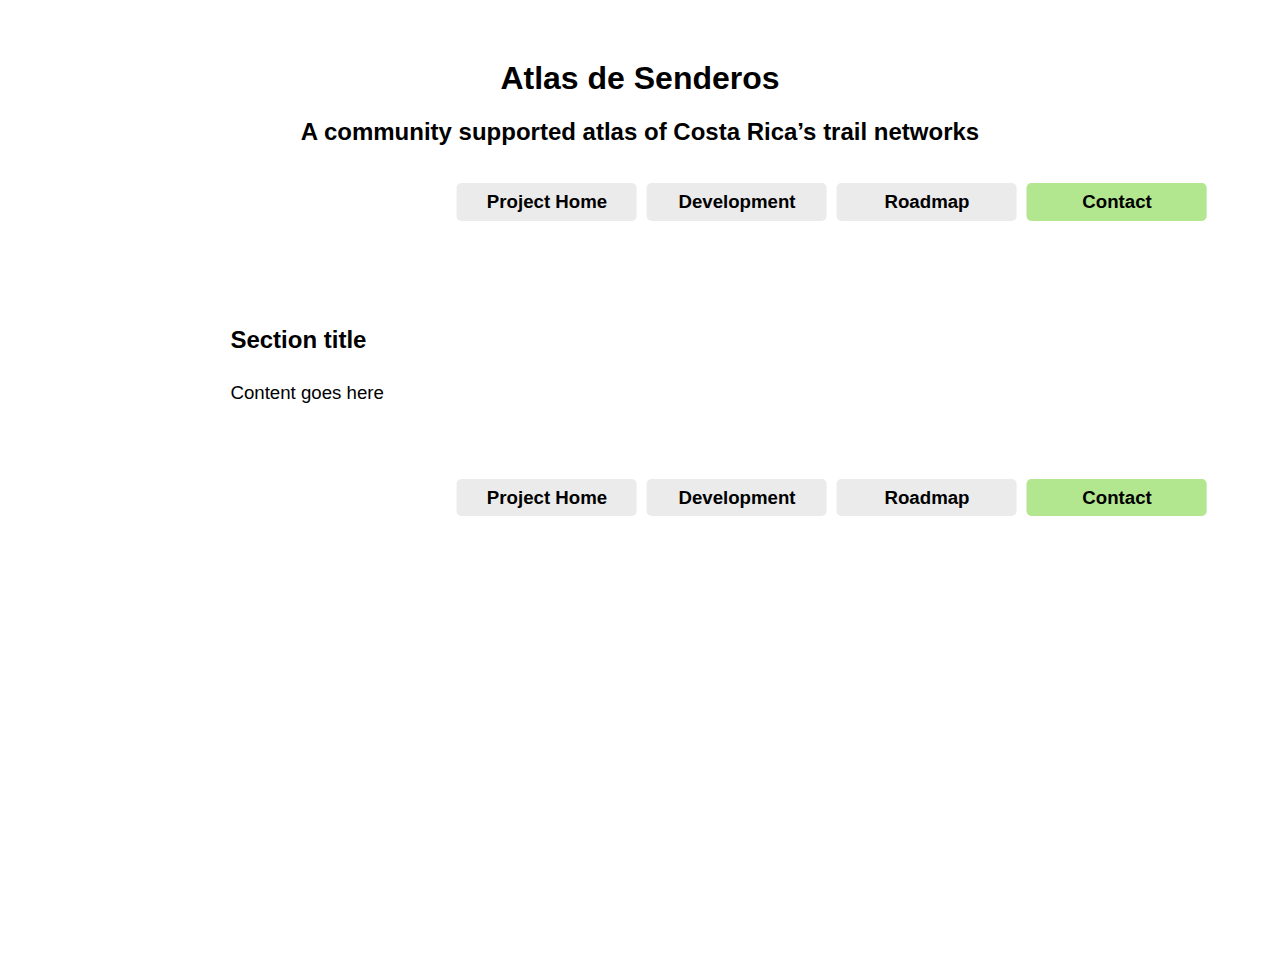
==== contact.html @ 380e5d2e "webpage updates" ====
<!DOCTYPE html>
<html>

<head>
  <title>Atlas de Senderos - Development</title>
  <meta charset="utf-8" />
  <meta name="viewport" content="initial-scale=1,maximum-scale=1,user-scalable=no">

  <style type="text/css">
  </style>

  <!-- Adding styling from CSS file -->
  <link rel="stylesheet" href="styles.css">
</head>

<body>
<!-- Page header -->
  <div id="title">
    <h1>Atlas de Senderos</h1>
    <h2>A community supported atlas of Costa Rica’s trail networks</h2>
  </div>

<!-- Nav buttons -->
  <div class="container">
    <div class="center">
      <ul>
        <li><a href="index.html" target="_self">Project Home</a></li>
        <li><a href="development.html" target="_self">Development</a></li>
        <li><a href="roadmap.html" target="_self">Roadmap</a></li>
        <li><a class="active" href=# target="_self">Contact</a></li>
      </ul>
    </div>
  </div>

  <!-- Project description -->
  <div>
    <h2>Section title</h2>
    <p>Content goes here</p>
  </div>


  <!-- Page footer for buttons and other details -->
  <footer>
    <!-- Nav buttons -->
      <div class="container">
        <div class="center">
          <ul>
            <li><a href="index.html" target="_self">Project Home</a></li>
            <li><a href="development.html" target="_self">Development</a></li>
            <li><a href="roadmap.html" target="_self">Roadmap</a></li>
            <li><a class="active" href=# target="_self">Contact</a></li>
          </ul>
        </div>
      </div>
  </footer>

</body>

<script>

</script>

</html>
---- styles.css ----
body {
  padding: 0;
  margin: 0;
}
html, body{
  height: 100%;
  width: 80%;
  margin: auto;
}
h1, h2, h3, h4, h5, p, a, ul, li {
  font-family: Tahoma, Geneva, sans-serif;
}
p, li{
  font-size: 14pt;
  line-height: 2em;
}
h1,h2{
}
iframe{
  width: 100%;
  height: 800px;}
div{
  margin-top:60px;
}
#title {
  text-align: center;
}

/*For partner logos*/
#partners{
  width: 50%;
  margin: auto;
  margin-top: 10px;
}
#partners h2{
  text-align: center;
}
#partners img{
  display: block;
  margin-left: auto;
  margin-right: auto;
}

/* Centering navigation buttons*/
.container {
  height: 100px;
  position: relative;
  background-color: ;
  margin:0;
}
.center {
  margin: auto;
  position: absolute;
  transform: translate(30%);
}
.container ul {
 list-style-type: none;
 padding: 1px;
 overflow: hidden;
 font-size: 100%;
 font-weight: bold;
 font-family: Arial, Helvetica, sans-serif
 color: black
}

.container li {
 float:left;
 width: 180px;
 margin-right: 10px;
 background-color: #ebebeb;
 border-radius: 5px;
 color:black;
 font-family: Arial, Helvetica, sans-serif

}

/* Add a border to all( but not the last) list items */
.container li:last-child {
 border-right: none;
 margin-right: 0px;
}

.container li a {
 display: block;
 color: black;
 text-align: center;
 padding: 0;
 text-decoration: none;
 font-family: Arial, Helvetica, sans-serif;
 border-radius: inherit
}

/* Links will change color when hovered over */
.container li a:hover, .active {
 background-color: #b2e68f;
}

/* style footer */
footer {
  margin-top: 50px;
}
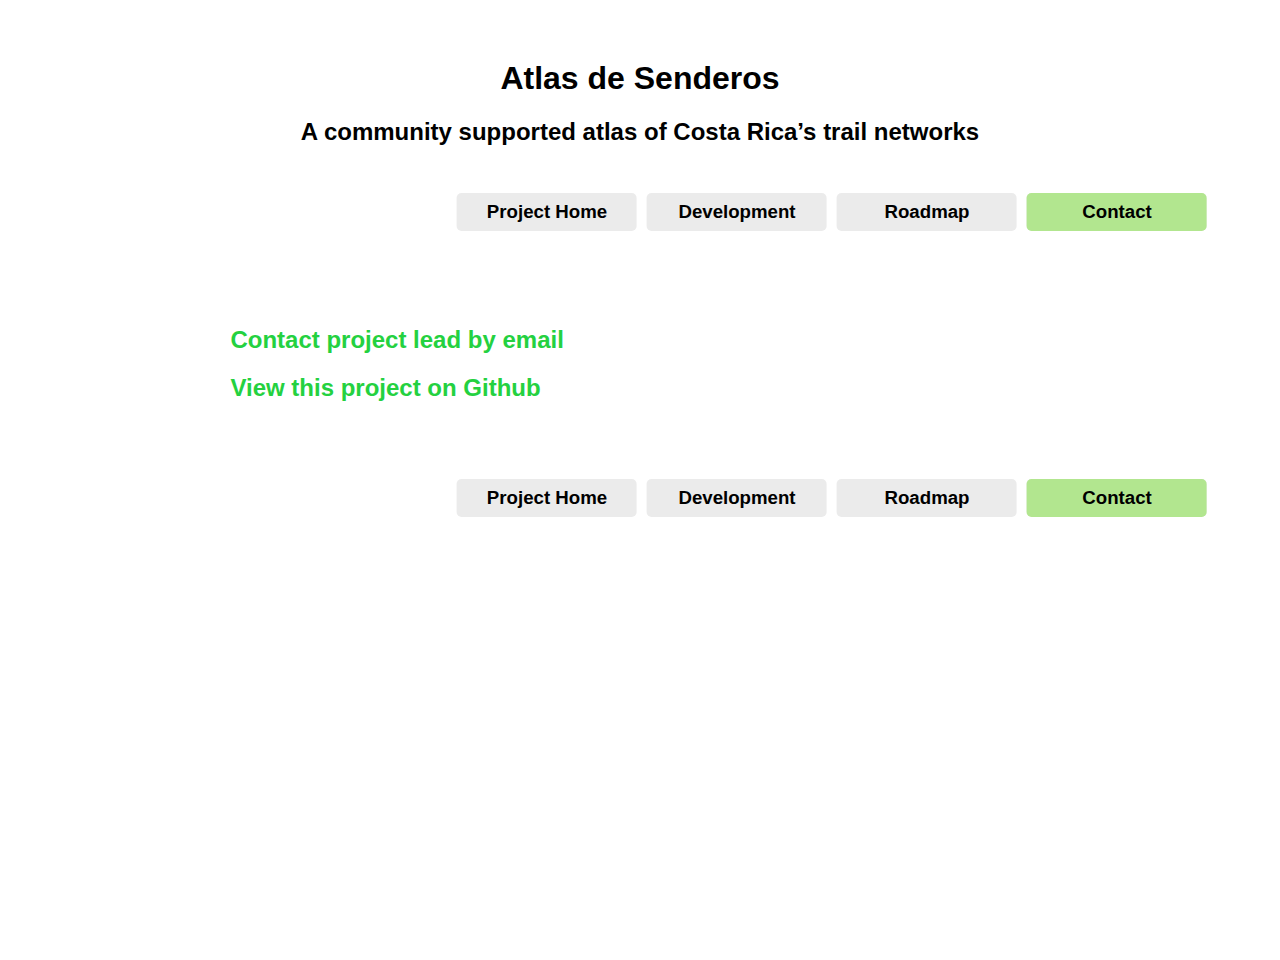
==== commit ad666f84: "updates" ====
--- a/contact.html
+++ b/contact.html
@@ -34,8 +34,10 @@
 
   <!-- Project description -->
   <div>
-    <h2>Section title</h2>
-    <p>Content goes here</p>
+    <a href"mailto: hostetlerae@gmail.com"><h2>Contact project lead by email</h2></a>
+    <a href"https://github.com/TheAHostetler/Atlas-Senderos-CR" target:"_blank">
+      <h2>View this project on Github</h2>
+    </a>
   </div>
 
 
--- a/styles.css
+++ b/styles.css
@@ -67,6 +67,7 @@
  float:left;
  width: 180px;
  margin-right: 10px;
+ margin-top: 10px;
  background-color: #ebebeb;
  border-radius: 5px;
  color:black;
@@ -99,3 +100,7 @@
 footer {
   margin-top: 50px;
 }
+
+a {
+  color: #24d140;
+}
